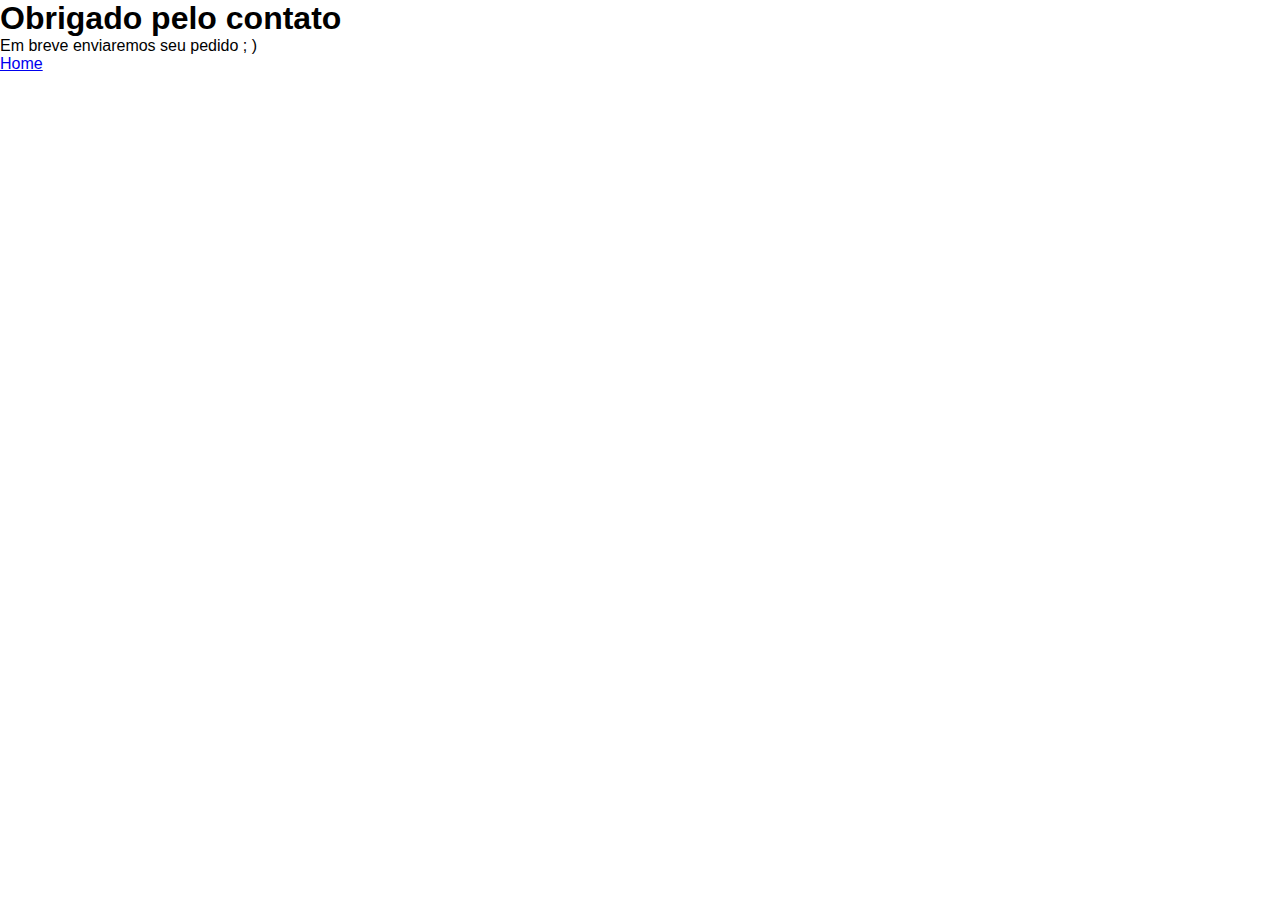
==== obrigado.html @ f87701c3 "obrigado.html" ====
<!DOCTYPE html>
<html lang="en">
<head>
    <meta charset="UTF-8">
    <meta http-equiv="X-UA-Compatible" content="IE=edge">
    <meta name="viewport" content="width=device-width, initial-scale=1.0">
    <link rel="stylesheet" href="style.css">
    <title>Document</title>
</head>
<body class="main">
    <h1 class="text">Obrigado pelo contato</h1>
    <p class="paragrafo">Em breve enviaremos seu pedido ; )</p>
    <a href="index.html" class="btn">Home</a>
</body>
</html>
---- style.css ----
*{
    margin: 0;
    padding: 0;
}
body {
    font-family: 'Poppins', sans-serif;
}
.cabecalho {
    background-color: #424E61;
    color: black;
    display: flex;
    justify-content: space-around;
    align-items: center;
    padding: 24px 0;
}

.cabecalho-imagem{
    width: 10%;
}

.cabecalho-lista-item{
    display: inline-block;
    margin: 0 16px;
    font-size: 16px;
}

.empresa{
    background-image: url("planta.jpg");
    color:white;
    display: flex;
    justify-content: center;
    align-items: center;
    padding: 24px 0;
}

.empresa-div-conteudo{
    width: 35%;
}


.empresa-titulo{
    padding: 24px 0;
}

.fruta{
    padding: 24px 0;
}
.fruta-imagem{
    width: 120px;
}

.fruta-div{
    text-align: center;
    padding: 16px 0;
}

.fruta-titulo{
    text-align: center;
    padding: 50px 0;
}

.fruta-todos{
    display: grid;
    grid-template-columns: 20% 20% 20% 20% 20%;
}

.verdura{
    padding: 24px 0;
}
.verdura-imagem{
    width: 120px;
}

.verdura-div{
    text-align: center;
    padding: 16px 0;
}

.verdura-titulo{
    text-align: center;
    padding: 50px 0;
}

.verdura-todos{
    display: grid;
    grid-template-columns: 20% 20% 20% 20% 20%;
}

.legume{
    padding: 24px 0;
}
.legume-imagem{
    width: 120px;
}

.legume-div{
    text-align: center;
    padding: 16px 0;
}

.legume-titulo{
    text-align: center;
    padding: 50px 0;
}

.legume-todos{
    display: grid;
    grid-template-columns: 20% 20% 20% 20% 20%;
}

main {
    width: 940px;
    margin: 0 auto;
}

form {
    margin: 40px 0;
}

form label, form legend  {
    display:block;
    font-size: 20px;
    margin: 0 0 10px;
}

form input, form textarea {
    display: block;
    margin: 0 0 20px;
    padding: 10px 25px;
    width: 50%;
}

.input-padrao {
    display: block;
    margin: 0 0 20px;
    padding: 10px 25px;
    width: 50%;
}

.checkbox {
    margin: 20px 0;
}
.enviar {
    width:40%;
    padding: 15px 0;
    background: green;
    color: white;
    font-weight: bold;
    font-size: 18px;
    border: none;
    border-radius: 5px;
    transition: 1s all;
    cursor: pointer;
}
.enviar:hover {
    background: darkgreen;
    transform: scale(1.2);
}
table {
    margin: 20px 0 40px;
}

thead {
    background: #555555;
    color: white;
    font-weight: bold;
}

td, th {
    border: 1px solid #000000;
    padding: 8px 15px;
}

.rodape{
    background-color: white;
    text-align: center;
}

.rodape-imagem{
    height: 60px;
    padding: 12px 0;
   
}
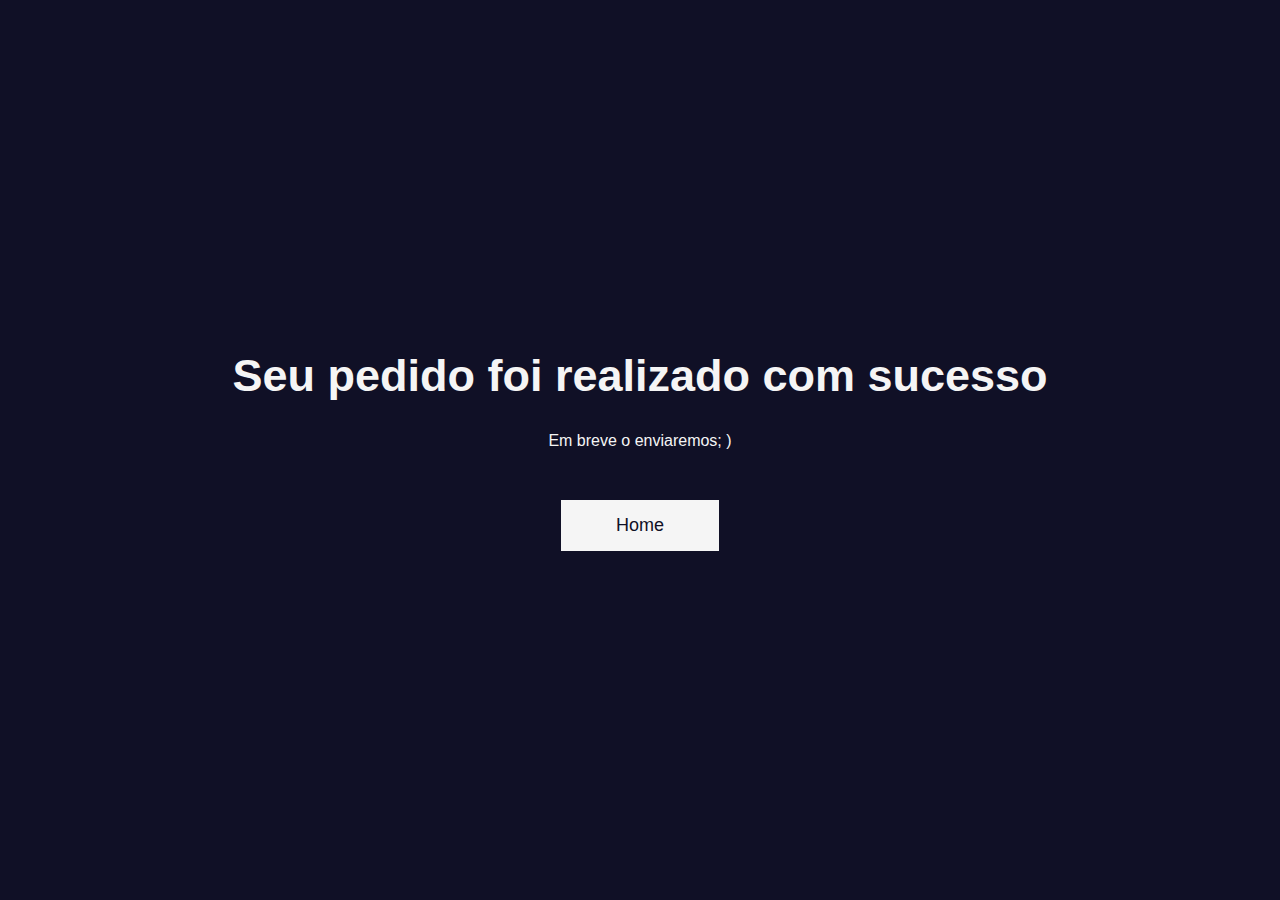
==== commit 7d8a3005: "obrigado.html" ====
--- a/obrigado.html
+++ b/obrigado.html
@@ -7,9 +7,9 @@
     <link rel="stylesheet" href="style.css">
     <title>Document</title>
 </head>
-<body class="main">
-    <h1 class="text">Obrigado pelo contato</h1>
-    <p class="paragrafo">Em breve enviaremos seu pedido ; )</p>
+<body class="main-obrigado">
+    <h1 class="text">Seu pedido foi realizado com sucesso</h1>
+    <p class="paragrafo">Em breve o enviaremos; )</p>
     <a href="index.html" class="btn">Home</a>
 </body>
 </html>
--- a/style.css
+++ b/style.css
@@ -24,6 +24,8 @@
     font-size: 16px;
 }
 
+/*Sobre a empresa*/
+
 .empresa{
     background-image: url("planta.jpg");
     color:white;
@@ -42,6 +44,8 @@
     padding: 24px 0;
 }
 
+/*Categorias*/
+
 .fruta{
     padding: 24px 0;
 }
@@ -107,6 +111,8 @@
     display: grid;
     grid-template-columns: 20% 20% 20% 20% 20%;
 }
+
+/*Formulário*/
 
 main {
     width: 940px;
@@ -171,6 +177,37 @@
     padding: 8px 15px;
 }
 
+/*Página do Obrigado*/
+
+.main-obrigado{
+   display: flex;
+   align-items: center;
+   justify-content: center;
+   min-height: 100vh;
+   background: #101026;
+   flex-direction: column;
+}
+.text{
+    font-size: 45px;
+    color: #f5f5f5;
+    margin-bottom: 30px;
+}
+.paragrafo{
+    color: #f5f5f5;
+    margin-bottom: 50px;
+}
+.btn{
+    padding: 15px 55px;
+    background: #f5f5f5;
+    text-decoration: none;
+    color: #101026;
+    font-size: 18px;
+    transition: all 0.5s;
+}
+.btn:hover{
+    border-radius: 16px;
+}
+
 .rodape{
     background-color: white;
     text-align: center;
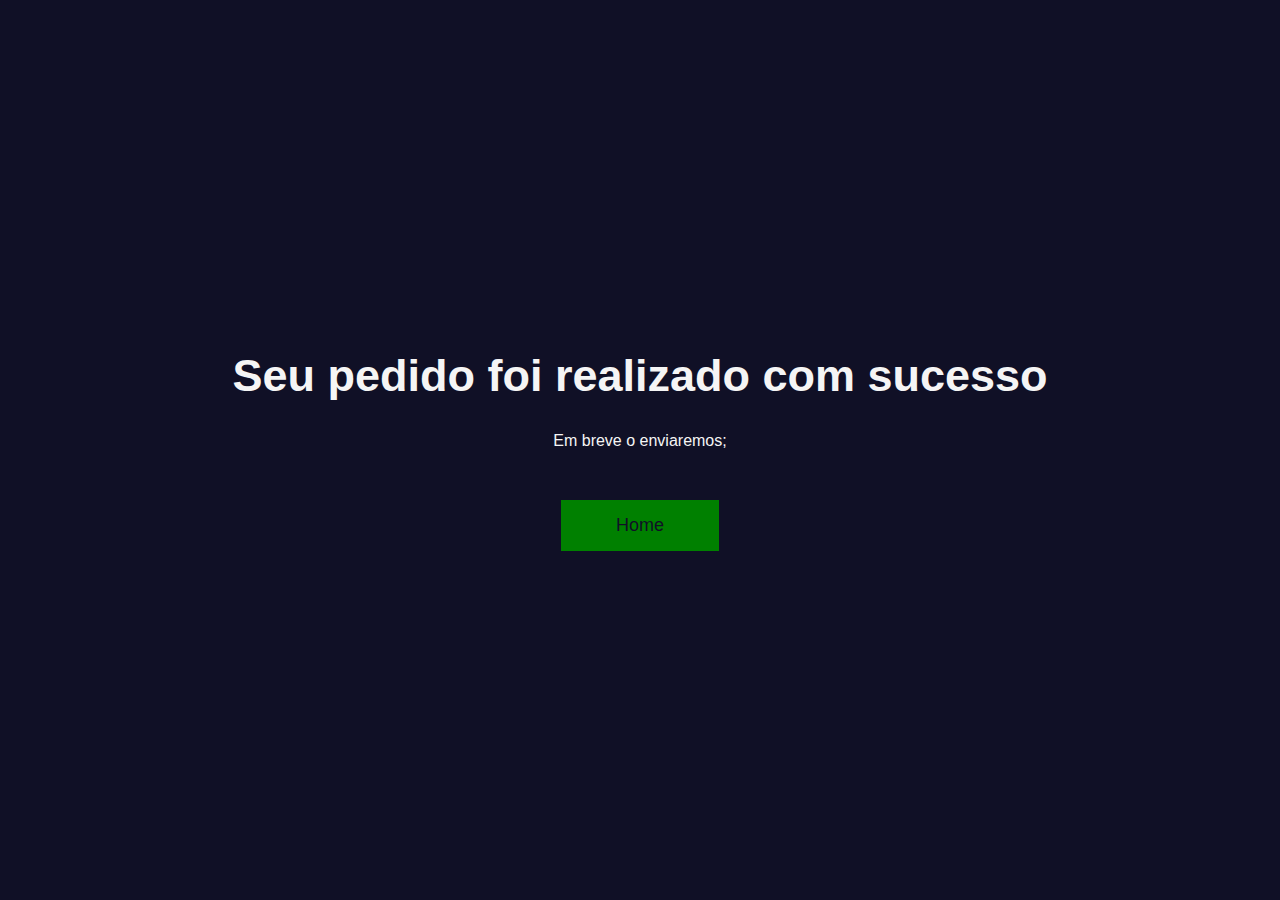
==== commit 5dc0285d: "obrigado.html" ====
--- a/obrigado.html
+++ b/obrigado.html
@@ -9,7 +9,7 @@
 </head>
 <body class="main-obrigado">
     <h1 class="text">Seu pedido foi realizado com sucesso</h1>
-    <p class="paragrafo">Em breve o enviaremos; )</p>
+    <p class="paragrafo">Em breve o enviaremos;</p>
     <a href="index.html" class="btn">Home</a>
 </body>
 </html>
--- a/style.css
+++ b/style.css
@@ -198,7 +198,7 @@
 }
 .btn{
     padding: 15px 55px;
-    background: #f5f5f5;
+    background: green;
     text-decoration: none;
     color: #101026;
     font-size: 18px;
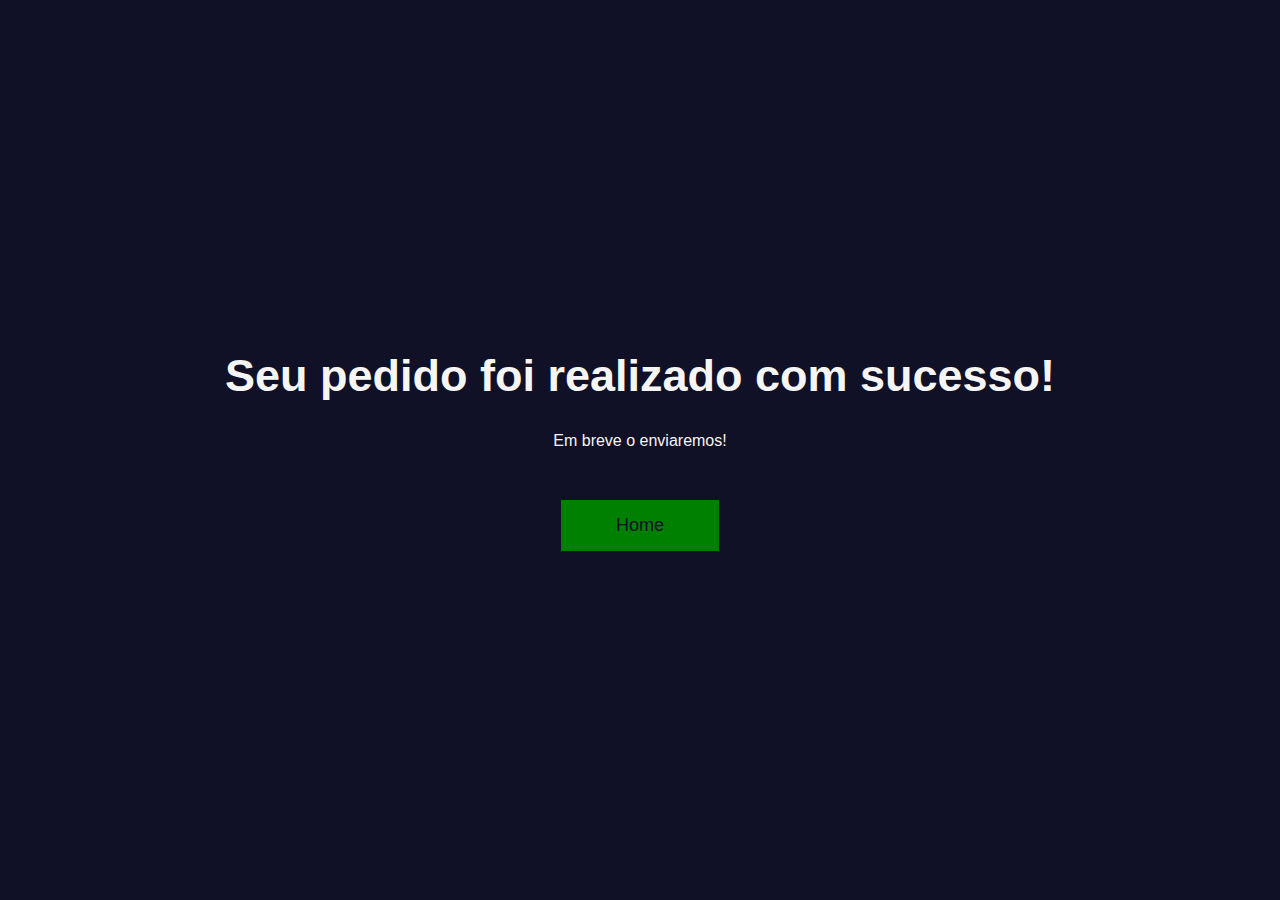
==== commit 51af1086: "obrigado.html" ====
--- a/obrigado.html
+++ b/obrigado.html
@@ -8,8 +8,8 @@
     <title>Document</title>
 </head>
 <body class="main-obrigado">
-    <h1 class="text">Seu pedido foi realizado com sucesso</h1>
-    <p class="paragrafo">Em breve o enviaremos;</p>
+    <h1 class="text">Seu pedido foi realizado com sucesso!</h1>
+    <p class="paragrafo">Em breve o enviaremos!</p>
     <a href="index.html" class="btn">Home</a>
 </body>
 </html>
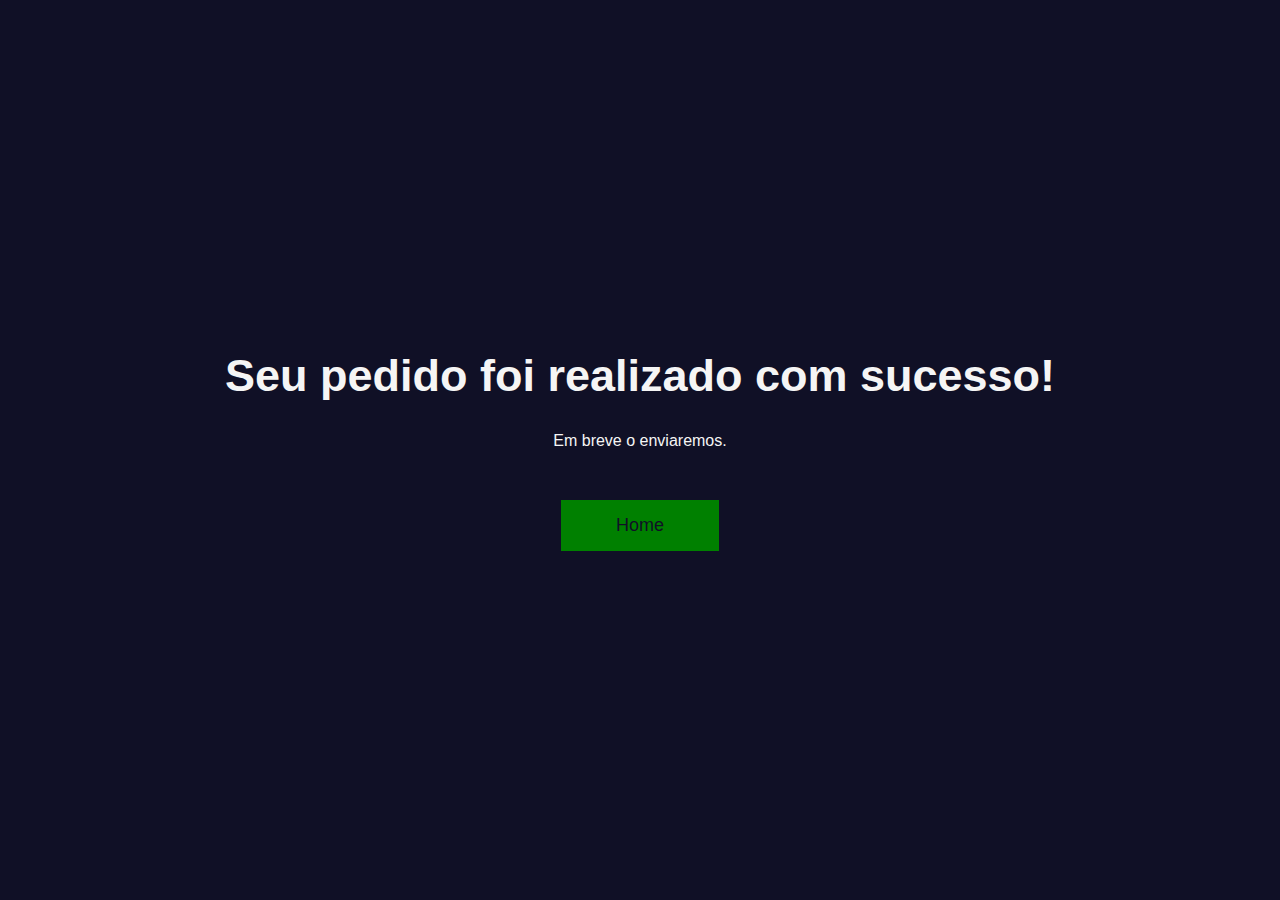
==== commit e8c7a80c: "obrigado.html" ====
--- a/obrigado.html
+++ b/obrigado.html
@@ -9,7 +9,7 @@
 </head>
 <body class="main-obrigado">
     <h1 class="text">Seu pedido foi realizado com sucesso!</h1>
-    <p class="paragrafo">Em breve o enviaremos!</p>
+    <p class="paragrafo">Em breve o enviaremos.</p>
     <a href="index.html" class="btn">Home</a>
 </body>
 </html>
